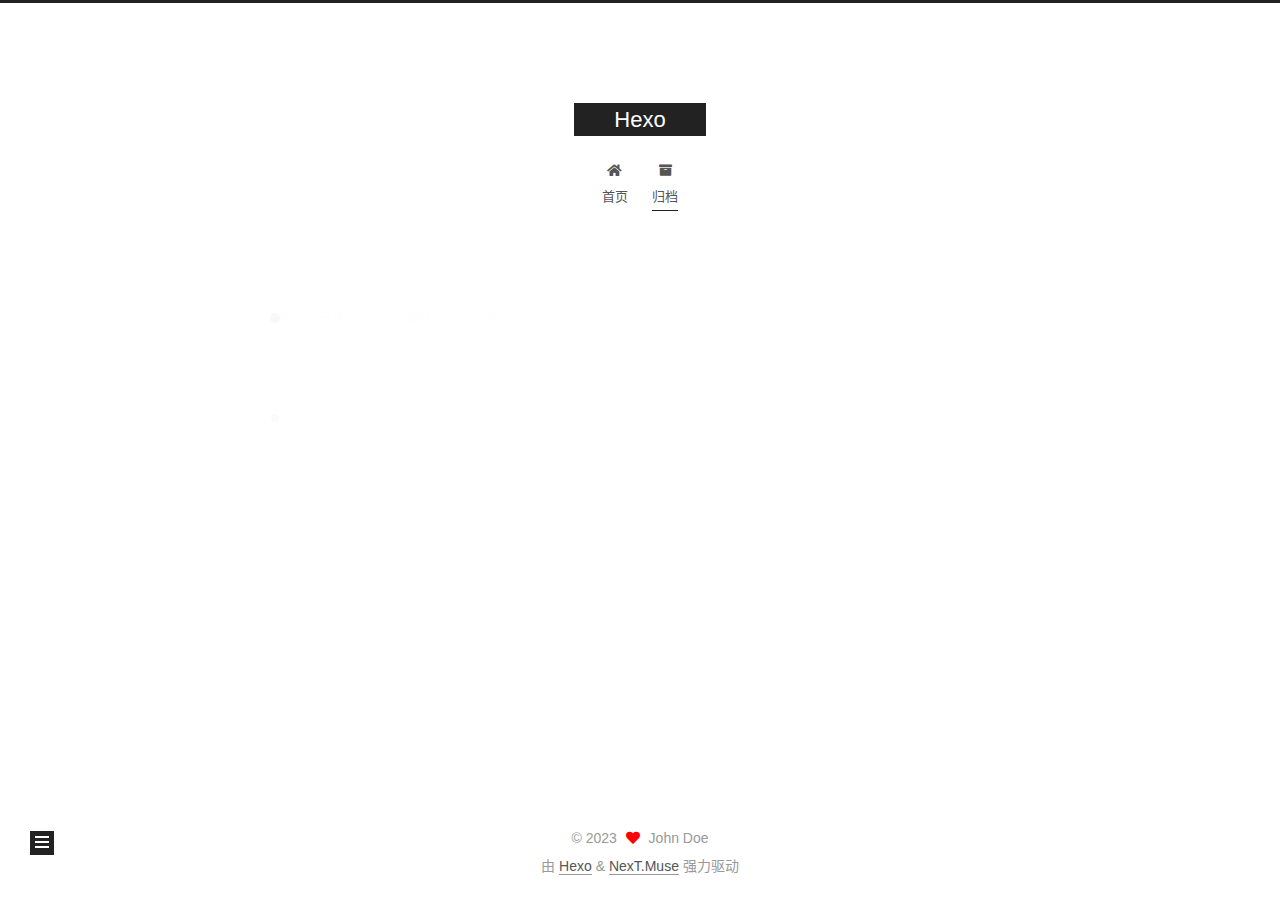
==== archives/index.html @ 9cdc7349 "Site updated: 2023-03-28 20:11:29" ====
<!DOCTYPE html>
<html lang="zh-CN">
<head>
  <meta charset="UTF-8">
<meta name="viewport" content="width=device-width, initial-scale=1, maximum-scale=2">
<meta name="theme-color" content="#222">
<meta name="generator" content="Hexo 6.3.0">
  <link rel="apple-touch-icon" sizes="180x180" href="/images/apple-touch-icon-next.png">
  <link rel="icon" type="image/png" sizes="32x32" href="/images/favicon-32x32-next.png">
  <link rel="icon" type="image/png" sizes="16x16" href="/images/favicon-16x16-next.png">
  <link rel="mask-icon" href="/images/logo.svg" color="#222">

<link rel="stylesheet" href="/css/main.css">


<link rel="stylesheet" href="/lib/font-awesome/css/all.min.css">

<script id="hexo-configurations">
    var NexT = window.NexT || {};
    var CONFIG = {"hostname":"example.com","root":"/","scheme":"Muse","version":"7.8.0","exturl":false,"sidebar":{"position":"left","display":"post","padding":18,"offset":12,"onmobile":false},"copycode":{"enable":false,"show_result":false,"style":null},"back2top":{"enable":true,"sidebar":false,"scrollpercent":false},"bookmark":{"enable":false,"color":"#222","save":"auto"},"fancybox":false,"mediumzoom":false,"lazyload":false,"pangu":false,"comments":{"style":"tabs","active":null,"storage":true,"lazyload":false,"nav":null},"algolia":{"hits":{"per_page":10},"labels":{"input_placeholder":"Search for Posts","hits_empty":"We didn't find any results for the search: ${query}","hits_stats":"${hits} results found in ${time} ms"}},"localsearch":{"enable":false,"trigger":"auto","top_n_per_article":1,"unescape":false,"preload":false},"motion":{"enable":true,"async":false,"transition":{"post_block":"fadeIn","post_header":"slideDownIn","post_body":"slideDownIn","coll_header":"slideLeftIn","sidebar":"slideUpIn"}}};
  </script>

  <meta property="og:type" content="website">
<meta property="og:title" content="Hexo">
<meta property="og:url" content="http://example.com/archives/index.html">
<meta property="og:site_name" content="Hexo">
<meta property="og:locale" content="zh_CN">
<meta property="article:author" content="John Doe">
<meta name="twitter:card" content="summary">

<link rel="canonical" href="http://example.com/archives/">


<script id="page-configurations">
  // https://hexo.io/docs/variables.html
  CONFIG.page = {
    sidebar: "",
    isHome : false,
    isPost : false,
    lang   : 'zh-CN'
  };
</script>

  <title>归档 | Hexo</title>
  






  <noscript>
  <style>
  .use-motion .brand,
  .use-motion .menu-item,
  .sidebar-inner,
  .use-motion .post-block,
  .use-motion .pagination,
  .use-motion .comments,
  .use-motion .post-header,
  .use-motion .post-body,
  .use-motion .collection-header { opacity: initial; }

  .use-motion .site-title,
  .use-motion .site-subtitle {
    opacity: initial;
    top: initial;
  }

  .use-motion .logo-line-before i { left: initial; }
  .use-motion .logo-line-after i { right: initial; }
  </style>
</noscript>

</head>

<body itemscope itemtype="http://schema.org/WebPage">
  <div class="container use-motion">
    <div class="headband"></div>

    <header class="header" itemscope itemtype="http://schema.org/WPHeader">
      <div class="header-inner"><div class="site-brand-container">
  <div class="site-nav-toggle">
    <div class="toggle" aria-label="切换导航栏">
      <span class="toggle-line toggle-line-first"></span>
      <span class="toggle-line toggle-line-middle"></span>
      <span class="toggle-line toggle-line-last"></span>
    </div>
  </div>

  <div class="site-meta">

    <a href="/" class="brand" rel="start">
      <span class="logo-line-before"><i></i></span>
      <h1 class="site-title">Hexo</h1>
      <span class="logo-line-after"><i></i></span>
    </a>
  </div>

  <div class="site-nav-right">
    <div class="toggle popup-trigger">
    </div>
  </div>
</div>




<nav class="site-nav">
  <ul id="menu" class="main-menu menu">
        <li class="menu-item menu-item-home">

    <a href="/" rel="section"><i class="fa fa-home fa-fw"></i>首页</a>

  </li>
        <li class="menu-item menu-item-archives">

    <a href="/archives/" rel="section"><i class="fa fa-archive fa-fw"></i>归档</a>

  </li>
  </ul>
</nav>




</div>
    </header>

    
  <div class="back-to-top">
    <i class="fa fa-arrow-up"></i>
    <span>0%</span>
  </div>


    <main class="main">
      <div class="main-inner">
        <div class="content-wrap">
          

          <div class="content archive">
            

  
  
  
  <div class="post-block">
    <div class="posts-collapse">
      <div class="collection-title">
        <span class="collection-header">嗯..! 目前共计 1 篇日志。 继续努力。</span>
      </div>

      
    <div class="collection-year">
      <span class="collection-header">2023</span>
    </div>

  <article itemscope itemtype="http://schema.org/Article">
    <header class="post-header">

      <div class="post-meta">
        <time itemprop="dateCreated"
              datetime="2023-03-28T19:34:23+08:00"
              content="2023-03-28">
          03-28
        </time>
      </div>

      <div class="post-title">
          <a class="post-title-link" href="/2023/03/28/hello-world/" itemprop="url">
            <span itemprop="name">Hello World</span>
          </a>
      </div>

    </header>
  </article>


    </div>
  </div>
  
  
  

  



          </div>
          

<script>
  window.addEventListener('tabs:register', () => {
    let { activeClass } = CONFIG.comments;
    if (CONFIG.comments.storage) {
      activeClass = localStorage.getItem('comments_active') || activeClass;
    }
    if (activeClass) {
      let activeTab = document.querySelector(`a[href="#comment-${activeClass}"]`);
      if (activeTab) {
        activeTab.click();
      }
    }
  });
  if (CONFIG.comments.storage) {
    window.addEventListener('tabs:click', event => {
      if (!event.target.matches('.tabs-comment .tab-content .tab-pane')) return;
      let commentClass = event.target.classList[1];
      localStorage.setItem('comments_active', commentClass);
    });
  }
</script>

        </div>
          
  
  <div class="toggle sidebar-toggle">
    <span class="toggle-line toggle-line-first"></span>
    <span class="toggle-line toggle-line-middle"></span>
    <span class="toggle-line toggle-line-last"></span>
  </div>

  <aside class="sidebar">
    <div class="sidebar-inner">

      <ul class="sidebar-nav motion-element">
        <li class="sidebar-nav-toc">
          文章目录
        </li>
        <li class="sidebar-nav-overview">
          站点概览
        </li>
      </ul>

      <!--noindex-->
      <div class="post-toc-wrap sidebar-panel">
      </div>
      <!--/noindex-->

      <div class="site-overview-wrap sidebar-panel">
        <div class="site-author motion-element" itemprop="author" itemscope itemtype="http://schema.org/Person">
  <p class="site-author-name" itemprop="name">John Doe</p>
  <div class="site-description" itemprop="description"></div>
</div>
<div class="site-state-wrap motion-element">
  <nav class="site-state">
      <div class="site-state-item site-state-posts">
          <a href="/archives/">
        
          <span class="site-state-item-count">1</span>
          <span class="site-state-item-name">日志</span>
        </a>
      </div>
  </nav>
</div>



      </div>

    </div>
  </aside>
  <div id="sidebar-dimmer"></div>


      </div>
    </main>

    <footer class="footer">
      <div class="footer-inner">
        

        

<div class="copyright">
  
  &copy; 
  <span itemprop="copyrightYear">2023</span>
  <span class="with-love">
    <i class="fa fa-heart"></i>
  </span>
  <span class="author" itemprop="copyrightHolder">John Doe</span>
</div>
  <div class="powered-by">由 <a href="https://hexo.io/" class="theme-link" rel="noopener" target="_blank">Hexo</a> & <a href="https://muse.theme-next.org/" class="theme-link" rel="noopener" target="_blank">NexT.Muse</a> 强力驱动
  </div>

        








      </div>
    </footer>
  </div>

  
  <script src="/lib/anime.min.js"></script>
  <script src="/lib/velocity/velocity.min.js"></script>
  <script src="/lib/velocity/velocity.ui.min.js"></script>

<script src="/js/utils.js"></script>

<script src="/js/motion.js"></script>


<script src="/js/schemes/muse.js"></script>


<script src="/js/next-boot.js"></script>




  















  

  

</body>
</html>
---- css/main.css ----
:root {
  --body-bg-color: #fff;
  --content-bg-color: #fff;
  --card-bg-color: #f5f5f5;
  --text-color: #555;
  --blockquote-color: #666;
  --link-color: #555;
  --link-hover-color: #222;
  --brand-color: #fff;
  --brand-hover-color: #fff;
  --table-row-odd-bg-color: #f9f9f9;
  --table-row-hover-bg-color: #f5f5f5;
  --menu-item-bg-color: #f5f5f5;
  --btn-default-bg: #222;
  --btn-default-color: #fff;
  --btn-default-border-color: #222;
  --btn-default-hover-bg: #fff;
  --btn-default-hover-color: #222;
  --btn-default-hover-border-color: #222;
}
html {
  line-height: 1.15; /* 1 */
  -webkit-text-size-adjust: 100%; /* 2 */
}
body {
  margin: 0;
}
main {
  display: block;
}
h1 {
  font-size: 2em;
  margin: 0.67em 0;
}
hr {
  box-sizing: content-box; /* 1 */
  height: 0; /* 1 */
  overflow: visible; /* 2 */
}
pre {
  font-family: monospace, monospace; /* 1 */
  font-size: 1em; /* 2 */
}
a {
  background: transparent;
}
abbr[title] {
  border-bottom: none; /* 1 */
  text-decoration: underline; /* 2 */
  text-decoration: underline dotted; /* 2 */
}
b,
strong {
  font-weight: bolder;
}
code,
kbd,
samp {
  font-family: monospace, monospace; /* 1 */
  font-size: 1em; /* 2 */
}
small {
  font-size: 80%;
}
sub,
sup {
  font-size: 75%;
  line-height: 0;
  position: relative;
  vertical-align: baseline;
}
sub {
  bottom: -0.25em;
}
sup {
  top: -0.5em;
}
img {
  border-style: none;
}
button,
input,
optgroup,
select,
textarea {
  font-family: inherit; /* 1 */
  font-size: 100%; /* 1 */
  line-height: 1.15; /* 1 */
  margin: 0; /* 2 */
}
button,
input {
/* 1 */
  overflow: visible;
}
button,
select {
/* 1 */
  text-transform: none;
}
button,
[type='button'],
[type='reset'],
[type='submit'] {
  -webkit-appearance: button;
}
button::-moz-focus-inner,
[type='button']::-moz-focus-inner,
[type='reset']::-moz-focus-inner,
[type='submit']::-moz-focus-inner {
  border-style: none;
  padding: 0;
}
button:-moz-focusring,
[type='button']:-moz-focusring,
[type='reset']:-moz-focusring,
[type='submit']:-moz-focusring {
  outline: 1px dotted ButtonText;
}
fieldset {
  padding: 0.35em 0.75em 0.625em;
}
legend {
  box-sizing: border-box; /* 1 */
  color: inherit; /* 2 */
  display: table; /* 1 */
  max-width: 100%; /* 1 */
  padding: 0; /* 3 */
  white-space: normal; /* 1 */
}
progress {
  vertical-align: baseline;
}
textarea {
  overflow: auto;
}
[type='checkbox'],
[type='radio'] {
  box-sizing: border-box; /* 1 */
  padding: 0; /* 2 */
}
[type='number']::-webkit-inner-spin-button,
[type='number']::-webkit-outer-spin-button {
  height: auto;
}
[type='search'] {
  outline-offset: -2px; /* 2 */
  -webkit-appearance: textfield; /* 1 */
}
[type='search']::-webkit-search-decoration {
  -webkit-appearance: none;
}
::-webkit-file-upload-button {
  font: inherit; /* 2 */
  -webkit-appearance: button; /* 1 */
}
details {
  display: block;
}
summary {
  display: list-item;
}
template {
  display: none;
}
[hidden] {
  display: none;
}
::selection {
  background: #262a30;
  color: #eee;
}
html,
body {
  height: 100%;
}
body {
  background: var(--body-bg-color);
  color: var(--text-color);
  font-family: 'Lato', "PingFang SC", "Microsoft YaHei", sans-serif;
  font-size: 1em;
  line-height: 2;
}
@media (max-width: 991px) {
  body {
    padding-left: 0 !important;
    padding-right: 0 !important;
  }
}
h1,
h2,
h3,
h4,
h5,
h6 {
  font-family: 'Lato', "PingFang SC", "Microsoft YaHei", sans-serif;
  font-weight: bold;
  line-height: 1.5;
  margin: 20px 0 15px;
}
h1 {
  font-size: 1.5em;
}
h2 {
  font-size: 1.375em;
}
h3 {
  font-size: 1.25em;
}
h4 {
  font-size: 1.125em;
}
h5 {
  font-size: 1em;
}
h6 {
  font-size: 0.875em;
}
p {
  margin: 0 0 20px 0;
}
a,
span.exturl {
  border-bottom: 1px solid #999;
  color: var(--link-color);
  outline: 0;
  text-decoration: none;
  overflow-wrap: break-word;
  word-wrap: break-word;
  cursor: pointer;
}
a:hover,
span.exturl:hover {
  border-bottom-color: var(--link-hover-color);
  color: var(--link-hover-color);
}
iframe,
img,
video {
  display: block;
  margin-left: auto;
  margin-right: auto;
  max-width: 100%;
}
hr {
  background-image: repeating-linear-gradient(-45deg, #ddd, #ddd 4px, transparent 4px, transparent 8px);
  border: 0;
  height: 3px;
  margin: 40px 0;
}
blockquote {
  border-left: 4px solid #ddd;
  color: var(--blockquote-color);
  margin: 0;
  padding: 0 15px;
}
blockquote cite::before {
  content: '-';
  padding: 0 5px;
}
dt {
  font-weight: bold;
}
dd {
  margin: 0;
  padding: 0;
}
kbd {
  background-color: #f5f5f5;
  background-image: linear-gradient(#eee, #fff, #eee);
  border: 1px solid #ccc;
  border-radius: 0.2em;
  box-shadow: 0.1em 0.1em 0.2em rgba(0,0,0,0.1);
  color: #555;
  font-family: inherit;
  padding: 0.1em 0.3em;
  white-space: nowrap;
}
.table-container {
  overflow: auto;
}
table {
  border-collapse: collapse;
  border-spacing: 0;
  font-size: 0.875em;
  margin: 0 0 20px 0;
  width: 100%;
}
tbody tr:nth-of-type(odd) {
  background: var(--table-row-odd-bg-color);
}
tbody tr:hover {
  background: var(--table-row-hover-bg-color);
}
caption,
th,
td {
  font-weight: normal;
  padding: 8px;
  vertical-align: middle;
}
th,
td {
  border: 1px solid #ddd;
  border-bottom: 3px solid #ddd;
}
th {
  font-weight: 700;
  padding-bottom: 10px;
}
td {
  border-bottom-width: 1px;
}
.btn {
  background: var(--btn-default-bg);
  border: 2px solid var(--btn-default-border-color);
  border-radius: 0;
  color: var(--btn-default-color);
  display: inline-block;
  font-size: 0.875em;
  line-height: 2;
  padding: 0 20px;
  text-decoration: none;
  transition-property: background-color;
  transition-delay: 0s;
  transition-duration: 0.2s;
  transition-timing-function: ease-in-out;
}
.btn:hover {
  background: var(--btn-default-hover-bg);
  border-color: var(--btn-default-hover-border-color);
  color: var(--btn-default-hover-color);
}
.btn + .btn {
  margin: 0 0 8px 8px;
}
.btn .fa-fw {
  text-align: left;
  width: 1.285714285714286em;
}
.toggle {
  line-height: 0;
}
.toggle .toggle-line {
  background: #fff;
  display: inline-block;
  height: 2px;
  left: 0;
  position: relative;
  top: 0;
  transition: all 0.4s;
  vertical-align: top;
  width: 100%;
}
.toggle .toggle-line:not(:first-child) {
  margin-top: 3px;
}
.toggle.toggle-arrow .toggle-line-first {
  left: 50%;
  top: 2px;
  transform: rotate(45deg);
  width: 50%;
}
.toggle.toggle-arrow .toggle-line-middle {
  left: 2px;
  width: 90%;
}
.toggle.toggle-arrow .toggle-line-last {
  left: 50%;
  top: -2px;
  transform: rotate(-45deg);
  width: 50%;
}
.toggle.toggle-close .toggle-line-first {
  transform: rotate(-45deg);
  top: 5px;
}
.toggle.toggle-close .toggle-line-middle {
  opacity: 0;
}
.toggle.toggle-close .toggle-line-last {
  transform: rotate(45deg);
  top: -5px;
}
.highlight,
pre {
  background: #f7f7f7;
  color: #4d4d4c;
  line-height: 1.6;
  margin: 0 auto 20px;
}
pre,
code {
  font-family: consolas, Menlo, monospace, "PingFang SC", "Microsoft YaHei";
}
code {
  background: #eee;
  border-radius: 3px;
  color: #555;
  padding: 2px 4px;
  overflow-wrap: break-word;
  word-wrap: break-word;
}
.highlight *::selection {
  background: #d6d6d6;
}
.highlight pre {
  border: 0;
  margin: 0;
  padding: 10px 0;
}
.highlight table {
  border: 0;
  margin: 0;
  width: auto;
}
.highlight td {
  border: 0;
  padding: 0;
}
.highlight figcaption {
  background: #eff2f3;
  color: #4d4d4c;
  display: flex;
  font-size: 0.875em;
  justify-content: space-between;
  line-height: 1.2;
  padding: 0.5em;
}
.highlight figcaption a {
  color: #4d4d4c;
}
.highlight figcaption a:hover {
  border-bottom-color: #4d4d4c;
}
.highlight .gutter {
  -moz-user-select: none;
  -ms-user-select: none;
  -webkit-user-select: none;
  user-select: none;
}
.highlight .gutter pre {
  background: #eff2f3;
  color: #869194;
  padding-left: 10px;
  padding-right: 10px;
  text-align: right;
}
.highlight .code pre {
  background: #f7f7f7;
  padding-left: 10px;
  width: 100%;
}
.gist table {
  width: auto;
}
.gist table td {
  border: 0;
}
pre {
  overflow: auto;
  padding: 10px;
}
pre code {
  background: none;
  color: #4d4d4c;
  font-size: 0.875em;
  padding: 0;
  text-shadow: none;
}
pre .deletion {
  background: #fdd;
}
pre .addition {
  background: #dfd;
}
pre .meta {
  color: #eab700;
  -moz-user-select: none;
  -ms-user-select: none;
  -webkit-user-select: none;
  user-select: none;
}
pre .comment {
  color: #8e908c;
}
pre .variable,
pre .attribute,
pre .tag,
pre .name,
pre .regexp,
pre .ruby .constant,
pre .xml .tag .title,
pre .xml .pi,
pre .xml .doctype,
pre .html .doctype,
pre .css .id,
pre .css .class,
pre .css .pseudo {
  color: #c82829;
}
pre .number,
pre .preprocessor,
pre .built_in,
pre .builtin-name,
pre .literal,
pre .params,
pre .constant,
pre .command {
  color: #f5871f;
}
pre .ruby .class .title,
pre .css .rules .attribute,
pre .string,
pre .symbol,
pre .value,
pre .inheritance,
pre .header,
pre .ruby .symbol,
pre .xml .cdata,
pre .special,
pre .formula {
  color: #718c00;
}
pre .title,
pre .css .hexcolor {
  color: #3e999f;
}
pre .function,
pre .python .decorator,
pre .python .title,
pre .ruby .function .title,
pre .ruby .title .keyword,
pre .perl .sub,
pre .javascript .title,
pre .coffeescript .title {
  color: #4271ae;
}
pre .keyword,
pre .javascript .function {
  color: #8959a8;
}
.blockquote-center {
  border-left: none;
  margin: 40px 0;
  padding: 0;
  position: relative;
  text-align: center;
}
.blockquote-center .fa {
  display: block;
  opacity: 0.6;
  position: absolute;
  width: 100%;
}
.blockquote-center .fa-quote-left {
  border-top: 1px solid #ccc;
  text-align: left;
  top: -20px;
}
.blockquote-center .fa-quote-right {
  border-bottom: 1px solid #ccc;
  text-align: right;
  bottom: -20px;
}
.blockquote-center p,
.blockquote-center div {
  text-align: center;
}
.post-body .group-picture img {
  margin: 0 auto;
  padding: 0 3px;
}
.group-picture-row {
  margin-bottom: 6px;
  overflow: hidden;
}
.group-picture-column {
  float: left;
  margin-bottom: 10px;
}
.post-body .label {
  color: #555;
  display: inline;
  padding: 0 2px;
}
.post-body .label.default {
  background: #f0f0f0;
}
.post-body .label.primary {
  background: #efe6f7;
}
.post-body .label.info {
  background: #e5f2f8;
}
.post-body .label.success {
  background: #e7f4e9;
}
.post-body .label.warning {
  background: #fcf6e1;
}
.post-body .label.danger {
  background: #fae8eb;
}
.post-body .tabs {
  margin-bottom: 20px;
}
.post-body .tabs,
.tabs-comment {
  display: block;
  padding-top: 10px;
  position: relative;
}
.post-body .tabs ul.nav-tabs,
.tabs-comment ul.nav-tabs {
  display: flex;
  flex-wrap: wrap;
  margin: 0;
  margin-bottom: -1px;
  padding: 0;
}
@media (max-width: 413px) {
  .post-body .tabs ul.nav-tabs,
  .tabs-comment ul.nav-tabs {
    display: block;
    margin-bottom: 5px;
  }
}
.post-body .tabs ul.nav-tabs li.tab,
.tabs-comment ul.nav-tabs li.tab {
  border-bottom: 1px solid #ddd;
  border-left: 1px solid transparent;
  border-right: 1px solid transparent;
  border-top: 3px solid transparent;
  flex-grow: 1;
  list-style-type: none;
  border-radius: 0 0 0 0;
}
@media (max-width: 413px) {
  .post-body .tabs ul.nav-tabs li.tab,
  .tabs-comment ul.nav-tabs li.tab {
    border-bottom: 1px solid transparent;
    border-left: 3px solid transparent;
    border-right: 1px solid transparent;
    border-top: 1px solid transparent;
  }
}
@media (max-width: 413px) {
  .post-body .tabs ul.nav-tabs li.tab,
  .tabs-comment ul.nav-tabs li.tab {
    border-radius: 0;
  }
}
.post-body .tabs ul.nav-tabs li.tab a,
.tabs-comment ul.nav-tabs li.tab a {
  border-bottom: initial;
  display: block;
  line-height: 1.8;
  outline: 0;
  padding: 0.25em 0.75em;
  text-align: center;
  transition-delay: 0s;
  transition-duration: 0.2s;
  transition-timing-function: ease-out;
}
.post-body .tabs ul.nav-tabs li.tab a i,
.tabs-comment ul.nav-tabs li.tab a i {
  width: 1.285714285714286em;
}
.post-body .tabs ul.nav-tabs li.tab.active,
.tabs-comment ul.nav-tabs li.tab.active {
  border-bottom: 1px solid transparent;
  border-left: 1px solid #ddd;
  border-right: 1px solid #ddd;
  border-top: 3px solid #fc6423;
}
@media (max-width: 413px) {
  .post-body .tabs ul.nav-tabs li.tab.active,
  .tabs-comment ul.nav-tabs li.tab.active {
    border-bottom: 1px solid #ddd;
    border-left: 3px solid #fc6423;
    border-right: 1px solid #ddd;
    border-top: 1px solid #ddd;
  }
}
.post-body .tabs ul.nav-tabs li.tab.active a,
.tabs-comment ul.nav-tabs li.tab.active a {
  color: var(--link-color);
  cursor: default;
}
.post-body .tabs .tab-content .tab-pane,
.tabs-comment .tab-content .tab-pane {
  border: 1px solid #ddd;
  border-top: 0;
  padding: 20px 20px 0 20px;
  border-radius: 0;
}
.post-body .tabs .tab-content .tab-pane:not(.active),
.tabs-comment .tab-content .tab-pane:not(.active) {
  display: none;
}
.post-body .tabs .tab-content .tab-pane.active,
.tabs-comment .tab-content .tab-pane.active {
  display: block;
}
.post-body .tabs .tab-content .tab-pane.active:nth-of-type(1),
.tabs-comment .tab-content .tab-pane.active:nth-of-type(1) {
  border-radius: 0 0 0 0;
}
@media (max-width: 413px) {
  .post-body .tabs .tab-content .tab-pane.active:nth-of-type(1),
  .tabs-comment .tab-content .tab-pane.active:nth-of-type(1) {
    border-radius: 0;
  }
}
.post-body .note {
  border-radius: 3px;
  margin-bottom: 20px;
  padding: 1em;
  position: relative;
  border: 1px solid #eee;
  border-left-width: 5px;
}
.post-body .note h2,
.post-body .note h3,
.post-body .note h4,
.post-body .note h5,
.post-body .note h6 {
  margin-top: 0;
  border-bottom: initial;
  margin-bottom: 0;
  padding-top: 0;
}
.post-body .note p:first-child,
.post-body .note ul:first-child,
.post-body .note ol:first-child,
.post-body .note table:first-child,
.post-body .note pre:first-child,
.post-body .note blockquote:first-child,
.post-body .note img:first-child {
  margin-top: 0;
}
.post-body .note p:last-child,
.post-body .note ul:last-child,
.post-body .note ol:last-child,
.post-body .note table:last-child,
.post-body .note pre:last-child,
.post-body .note blockquote:last-child,
.post-body .note img:last-child {
  margin-bottom: 0;
}
.post-body .note.default {
  border-left-color: #777;
}
.post-body .note.default h2,
.post-body .note.default h3,
.post-body .note.default h4,
.post-body .note.default h5,
.post-body .note.default h6 {
  color: #777;
}
.post-body .note.primary {
  border-left-color: #6f42c1;
}
.post-body .note.primary h2,
.post-body .note.primary h3,
.post-body .note.primary h4,
.post-body .note.primary h5,
.post-body .note.primary h6 {
  color: #6f42c1;
}
.post-body .note.info {
  border-left-color: #428bca;
}
.post-body .note.info h2,
.post-body .note.info h3,
.post-body .note.info h4,
.post-body .note.info h5,
.post-body .note.info h6 {
  color: #428bca;
}
.post-body .note.success {
  border-left-color: #5cb85c;
}
.post-body .note.success h2,
.post-body .note.success h3,
.post-body .note.success h4,
.post-body .note.success h5,
.post-body .note.success h6 {
  color: #5cb85c;
}
.post-body .note.warning {
  border-left-color: #f0ad4e;
}
.post-body .note.warning h2,
.post-body .note.warning h3,
.post-body .note.warning h4,
.post-body .note.warning h5,
.post-body .note.warning h6 {
  color: #f0ad4e;
}
.post-body .note.danger {
  border-left-color: #d9534f;
}
.post-body .note.danger h2,
.post-body .note.danger h3,
.post-body .note.danger h4,
.post-body .note.danger h5,
.post-body .note.danger h6 {
  color: #d9534f;
}
.pagination .prev,
.pagination .next,
.pagination .page-number,
.pagination .space {
  display: inline-block;
  margin: 0 10px;
  padding: 0 11px;
  position: relative;
  top: -1px;
}
@media (max-width: 767px) {
  .pagination .prev,
  .pagination .next,
  .pagination .page-number,
  .pagination .space {
    margin: 0 5px;
  }
}
.pagination {
  border-top: 1px solid #eee;
  margin: 120px 0 0;
  text-align: center;
}
.pagination .prev,
.pagination .next,
.pagination .page-number {
  border-bottom: 0;
  border-top: 1px solid #eee;
  transition-property: border-color;
  transition-delay: 0s;
  transition-duration: 0.2s;
  transition-timing-function: ease-in-out;
}
.pagination .prev:hover,
.pagination .next:hover,
.pagination .page-number:hover {
  border-top-color: #222;
}
.pagination .space {
  margin: 0;
  padding: 0;
}
.pagination .prev {
  margin-left: 0;
}
.pagination .next {
  margin-right: 0;
}
.pagination .page-number.current {
  background: #ccc;
  border-top-color: #ccc;
  color: #fff;
}
@media (max-width: 767px) {
  .pagination {
    border-top: none;
  }
  .pagination .prev,
  .pagination .next,
  .pagination .page-number {
    border-bottom: 1px solid #eee;
    border-top: 0;
    margin-bottom: 10px;
    padding: 0 10px;
  }
  .pagination .prev:hover,
  .pagination .next:hover,
  .pagination .page-number:hover {
    border-bottom-color: #222;
  }
}
.comments {
  margin-top: 60px;
  overflow: hidden;
}
.comment-button-group {
  display: flex;
  flex-wrap: wrap-reverse;
  justify-content: center;
  margin: 1em 0;
}
.comment-button-group .comment-button {
  margin: 0.1em 0.2em;
}
.comment-button-group .comment-button.active {
  background: var(--btn-default-hover-bg);
  border-color: var(--btn-default-hover-border-color);
  color: var(--btn-default-hover-color);
}
.comment-position {
  display: none;
}
.comment-position.active {
  display: block;
}
.tabs-comment {
  background: var(--content-bg-color);
  margin-top: 4em;
  padding-top: 0;
}
.tabs-comment .comments {
  border: 0;
  box-shadow: none;
  margin-top: 0;
  padding-top: 0;
}
.container {
  min-height: 100%;
  position: relative;
}
.main-inner {
  margin: 0 auto;
  width: 700px;
}
@media (min-width: 1200px) {
  .main-inner {
    width: 800px;
  }
}
@media (min-width: 1600px) {
  .main-inner {
    width: 900px;
  }
}
@media (max-width: 767px) {
  .content-wrap {
    padding: 0 20px;
  }
}
.header {
  background: transparent;
}
.header-inner {
  margin: 0 auto;
  width: 700px;
}
@media (min-width: 1200px) {
  .header-inner {
    width: 800px;
  }
}
@media (min-width: 1600px) {
  .header-inner {
    width: 900px;
  }
}
.site-brand-container {
  display: flex;
  flex-shrink: 0;
  padding: 0 10px;
}
.headband {
  background: #222;
  height: 3px;
}
.site-meta {
  flex-grow: 1;
  text-align: center;
}
@media (max-width: 767px) {
  .site-meta {
    text-align: center;
  }
}
.brand {
  border-bottom: none;
  color: var(--brand-color);
  display: inline-block;
  line-height: 1.375em;
  padding: 0 40px;
  position: relative;
}
.brand:hover {
  color: var(--brand-hover-color);
}
.site-title {
  font-family: 'Lato', "PingFang SC", "Microsoft YaHei", sans-serif;
  font-size: 1.375em;
  font-weight: normal;
  margin: 0;
}
.site-subtitle {
  color: #999;
  font-size: 0.8125em;
  margin: 10px 0;
}
.use-motion .brand {
  opacity: 0;
}
.use-motion .site-title,
.use-motion .site-subtitle,
.use-motion .custom-logo-image {
  opacity: 0;
  position: relative;
  top: -10px;
}
.site-nav-toggle,
.site-nav-right {
  display: none;
}
@media (max-width: 767px) {
  .site-nav-toggle,
  .site-nav-right {
    display: flex;
    flex-direction: column;
    justify-content: center;
  }
}
.site-nav-toggle .toggle,
.site-nav-right .toggle {
  color: var(--text-color);
  padding: 10px;
  width: 22px;
}
.site-nav-toggle .toggle .toggle-line,
.site-nav-right .toggle .toggle-line {
  background: var(--text-color);
  border-radius: 1px;
}
.site-nav {
  display: block;
}
@media (max-width: 767px) {
  .site-nav {
    clear: both;
    display: none;
  }
}
.site-nav.site-nav-on {
  display: block;
}
.menu {
  margin-top: 20px;
  padding-left: 0;
  text-align: center;
}
.menu-item {
  display: inline-block;
  list-style: none;
  margin: 0 10px;
}
@media (max-width: 767px) {
  .menu-item {
    display: block;
    margin-top: 10px;
  }
  .menu-item.menu-item-search {
    display: none;
  }
}
.menu-item a,
.menu-item span.exturl {
  border-bottom: 0;
  display: block;
  font-size: 0.8125em;
  transition-property: border-color;
  transition-delay: 0s;
  transition-duration: 0.2s;
  transition-timing-function: ease-in-out;
}
@media (hover: none) {
  .menu-item a:hover,
  .menu-item span.exturl:hover {
    border-bottom-color: transparent !important;
  }
}
.menu-item .fa,
.menu-item .fab,
.menu-item .far,
.menu-item .fas {
  margin-right: 8px;
}
.menu-item .badge {
  display: inline-block;
  font-weight: bold;
  line-height: 1;
  margin-left: 0.35em;
  margin-top: 0.35em;
  text-align: center;
  white-space: nowrap;
}
@media (max-width: 767px) {
  .menu-item .badge {
    float: right;
    margin-left: 0;
  }
}
.menu-item-active a,
.menu .menu-item a:hover,
.menu .menu-item span.exturl:hover {
  background: var(--menu-item-bg-color);
}
.use-motion .menu-item {
  opacity: 0;
}
.sidebar {
  background: #222;
  bottom: 0;
  box-shadow: inset 0 2px 6px #000;
  position: fixed;
  top: 0;
}
@media (max-width: 991px) {
  .sidebar {
    display: none;
  }
}
.sidebar-inner {
  color: #999;
  padding: 18px 10px;
  text-align: center;
}
.cc-license {
  margin-top: 10px;
  text-align: center;
}
.cc-license .cc-opacity {
  border-bottom: none;
  opacity: 0.7;
}
.cc-license .cc-opacity:hover {
  opacity: 0.9;
}
.cc-license img {
  display: inline-block;
}
.site-author-image {
  border: 2px solid #333;
  display: block;
  margin: 0 auto;
  max-width: 96px;
  padding: 2px;
}
.site-author-name {
  color: #f5f5f5;
  font-weight: normal;
  margin: 5px 0 0;
  text-align: center;
}
.site-description {
  color: #999;
  font-size: 1em;
  margin-top: 5px;
  text-align: center;
}
.links-of-author {
  margin-top: 15px;
}
.links-of-author a,
.links-of-author span.exturl {
  border-bottom-color: #555;
  display: inline-block;
  font-size: 0.8125em;
  margin-bottom: 10px;
  margin-right: 10px;
  vertical-align: middle;
}
.links-of-author a::before,
.links-of-author span.exturl::before {
  background: #ff0541;
  border-radius: 50%;
  content: ' ';
  display: inline-block;
  height: 4px;
  margin-right: 3px;
  vertical-align: middle;
  width: 4px;
}
.sidebar-button {
  margin-top: 15px;
}
.sidebar-button a {
  border: 1px solid #fc6423;
  border-radius: 4px;
  color: #fc6423;
  display: inline-block;
  padding: 0 15px;
}
.sidebar-button a .fa,
.sidebar-button a .fab,
.sidebar-button a .far,
.sidebar-button a .fas {
  margin-right: 5px;
}
.sidebar-button a:hover {
  background: #fc6423;
  border: 1px solid #fc6423;
  color: #fff;
}
.sidebar-button a:hover .fa,
.sidebar-button a:hover .fab,
.sidebar-button a:hover .far,
.sidebar-button a:hover .fas {
  color: #fff;
}
.links-of-blogroll {
  font-size: 0.8125em;
  margin-top: 10px;
}
.links-of-blogroll-title {
  font-size: 0.875em;
  font-weight: 600;
  margin-top: 0;
}
.links-of-blogroll-list {
  list-style: none;
  margin: 0;
  padding: 0;
}
#sidebar-dimmer {
  display: none;
}
@media (max-width: 767px) {
  #sidebar-dimmer {
    background: #000;
    display: block;
    height: 100%;
    left: 100%;
    opacity: 0;
    position: fixed;
    top: 0;
    width: 100%;
    z-index: 1100;
  }
  .sidebar-active + #sidebar-dimmer {
    opacity: 0.7;
    transform: translateX(-100%);
    transition: opacity 0.5s;
  }
}
.sidebar-nav {
  margin: 0;
  padding-bottom: 20px;
  padding-left: 0;
}
.sidebar-nav li {
  border-bottom: 1px solid transparent;
  color: #666;
  cursor: pointer;
  display: inline-block;
  font-size: 0.875em;
}
.sidebar-nav li.sidebar-nav-overview {
  margin-left: 10px;
}
.sidebar-nav li:hover {
  color: #f5f5f5;
}
.sidebar-nav .sidebar-nav-active {
  border-bottom-color: #87daff;
  color: #87daff;
}
.sidebar-nav .sidebar-nav-active:hover {
  color: #87daff;
}
.sidebar-panel {
  display: none;
  overflow-x: hidden;
  overflow-y: auto;
}
.sidebar-panel-active {
  display: block;
}
.sidebar-toggle {
  background: #222;
  bottom: 45px;
  cursor: pointer;
  height: 14px;
  left: 30px;
  padding: 5px;
  position: fixed;
  width: 14px;
  z-index: 1300;
}
@media (max-width: 991px) {
  .sidebar-toggle {
    left: 20px;
    opacity: 0.8;
    display: none;
  }
}
.sidebar-toggle:hover .toggle-line {
  background: #87daff;
}
.post-toc {
  font-size: 0.875em;
}
.post-toc ol {
  list-style: none;
  margin: 0;
  padding: 0 2px 5px 10px;
  text-align: left;
}
.post-toc ol > ol {
  padding-left: 0;
}
.post-toc ol a {
  transition-property: all;
  transition-delay: 0s;
  transition-duration: 0.2s;
  transition-timing-function: ease-in-out;
}
.post-toc .nav-item {
  line-height: 1.8;
  overflow: hidden;
  text-overflow: ellipsis;
  white-space: nowrap;
}
.post-toc .nav .nav-child {
  display: none;
}
.post-toc .nav .active > .nav-child {
  display: block;
}
.post-toc .nav .active-current > .nav-child {
  display: block;
}
.post-toc .nav .active-current > .nav-child > .nav-item {
  display: block;
}
.post-toc .nav .active > a {
  border-bottom-color: #87daff;
  color: #87daff;
}
.post-toc .nav .active-current > a {
  color: #87daff;
}
.post-toc .nav .active-current > a:hover {
  color: #87daff;
}
.site-state {
  display: flex;
  justify-content: center;
  line-height: 1.4;
  margin-top: 10px;
  overflow: hidden;
  text-align: center;
  white-space: nowrap;
}
.site-state-item {
  padding: 0 15px;
}
.site-state-item:not(:first-child) {
  border-left: 1px solid #333;
}
.site-state-item a {
  border-bottom: none;
}
.site-state-item-count {
  display: block;
  font-size: 1.25em;
  font-weight: 600;
  text-align: center;
}
.site-state-item-name {
  color: inherit;
  font-size: 0.875em;
}
.footer {
  color: #999;
  font-size: 0.875em;
  padding: 20px 0;
}
.footer.footer-fixed {
  bottom: 0;
  left: 0;
  position: absolute;
  right: 0;
}
.footer-inner {
  box-sizing: border-box;
  margin: 0 auto;
  text-align: center;
  width: 700px;
}
@media (min-width: 1200px) {
  .footer-inner {
    width: 800px;
  }
}
@media (min-width: 1600px) {
  .footer-inner {
    width: 900px;
  }
}
.languages {
  display: inline-block;
  font-size: 1.125em;
  position: relative;
}
.languages .lang-select-label span {
  margin: 0 0.5em;
}
.languages .lang-select {
  height: 100%;
  left: 0;
  opacity: 0;
  position: absolute;
  top: 0;
  width: 100%;
}
.with-love {
  color: #ff0000;
  display: inline-block;
  margin: 0 5px;
}
.powered-by,
.theme-info {
  display: inline-block;
}
@-moz-keyframes iconAnimate {
  0%, 100% {
    transform: scale(1);
  }
  10%, 30% {
    transform: scale(0.9);
  }
  20%, 40%, 60%, 80% {
    transform: scale(1.1);
  }
  50%, 70% {
    transform: scale(1.1);
  }
}
@-webkit-keyframes iconAnimate {
  0%, 100% {
    transform: scale(1);
  }
  10%, 30% {
    transform: scale(0.9);
  }
  20%, 40%, 60%, 80% {
    transform: scale(1.1);
  }
  50%, 70% {
    transform: scale(1.1);
  }
}
@-o-keyframes iconAnimate {
  0%, 100% {
    transform: scale(1);
  }
  10%, 30% {
    transform: scale(0.9);
  }
  20%, 40%, 60%, 80% {
    transform: scale(1.1);
  }
  50%, 70% {
    transform: scale(1.1);
  }
}
@keyframes iconAnimate {
  0%, 100% {
    transform: scale(1);
  }
  10%, 30% {
    transform: scale(0.9);
  }
  20%, 40%, 60%, 80% {
    transform: scale(1.1);
  }
  50%, 70% {
    transform: scale(1.1);
  }
}
.back-to-top {
  font-size: 12px;
  text-align: center;
  transition-delay: 0s;
  transition-duration: 0.2s;
  transition-timing-function: ease-in-out;
}
.back-to-top {
  background: #222;
  bottom: -100px;
  box-sizing: border-box;
  color: #fff;
  cursor: pointer;
  left: 30px;
  opacity: 1;
  padding: 0 6px;
  position: fixed;
  transition-property: bottom;
  z-index: 1300;
  width: 24px;
}
.back-to-top span {
  display: none;
}
.back-to-top:hover {
  color: #87daff;
}
.back-to-top.back-to-top-on {
  bottom: 19px;
}
@media (max-width: 991px) {
  .back-to-top {
    left: 20px;
    opacity: 0.8;
  }
}
.post-body {
  font-family: 'Lato', "PingFang SC", "Microsoft YaHei", sans-serif;
  overflow-wrap: break-word;
  word-wrap: break-word;
}
@media (min-width: 1200px) {
  .post-body {
    font-size: 1.125em;
  }
}
.post-body .exturl .fa {
  font-size: 0.875em;
  margin-left: 4px;
}
.post-body .image-caption,
.post-body .figure .caption {
  color: #999;
  font-size: 0.875em;
  font-weight: bold;
  line-height: 1;
  margin: -20px auto 15px;
  text-align: center;
}
.post-sticky-flag {
  display: inline-block;
  transform: rotate(30deg);
}
.post-button {
  margin-top: 40px;
  text-align: center;
}
.use-motion .post-block,
.use-motion .pagination,
.use-motion .comments {
  opacity: 0;
}
.use-motion .post-header {
  opacity: 0;
}
.use-motion .post-body {
  opacity: 0;
}
.use-motion .collection-header {
  opacity: 0;
}
.posts-collapse {
  margin-left: 35px;
  position: relative;
}
@media (max-width: 767px) {
  .posts-collapse {
    margin-left: 0px;
    margin-right: 0px;
  }
}
.posts-collapse .collection-title {
  font-size: 1.125em;
  position: relative;
}
.posts-collapse .collection-title::before {
  background: #999;
  border: 1px solid #fff;
  border-radius: 50%;
  content: ' ';
  height: 10px;
  left: 0;
  margin-left: -6px;
  margin-top: -4px;
  position: absolute;
  top: 50%;
  width: 10px;
}
.posts-collapse .collection-year {
  font-size: 1.5em;
  font-weight: bold;
  margin: 60px 0;
  position: relative;
}
.posts-collapse .collection-year::before {
  background: #bbb;
  border-radius: 50%;
  content: ' ';
  height: 8px;
  left: 0;
  margin-left: -4px;
  margin-top: -4px;
  position: absolute;
  top: 50%;
  width: 8px;
}
.posts-collapse .collection-header {
  display: block;
  margin: 0 0 0 20px;
}
.posts-collapse .collection-header small {
  color: #bbb;
  margin-left: 5px;
}
.posts-collapse .post-header {
  border-bottom: 1px dashed #ccc;
  margin: 30px 0;
  padding-left: 15px;
  position: relative;
  transition-property: border;
  transition-delay: 0s;
  transition-duration: 0.2s;
  transition-timing-function: ease-in-out;
}
.posts-collapse .post-header::before {
  background: #bbb;
  border: 1px solid #fff;
  border-radius: 50%;
  content: ' ';
  height: 6px;
  left: 0;
  margin-left: -4px;
  position: absolute;
  top: 0.75em;
  transition-property: background;
  width: 6px;
  transition-delay: 0s;
  transition-duration: 0.2s;
  transition-timing-function: ease-in-out;
}
.posts-collapse .post-header:hover {
  border-bottom-color: #666;
}
.posts-collapse .post-header:hover::before {
  background: #222;
}
.posts-collapse .post-meta {
  display: inline;
  font-size: 0.75em;
  margin-right: 10px;
}
.posts-collapse .post-title {
  display: inline;
}
.posts-collapse .post-title a,
.posts-collapse .post-title span.exturl {
  border-bottom: none;
  color: var(--link-color);
}
.posts-collapse .post-title .fa-external-link-alt {
  font-size: 0.875em;
  margin-left: 5px;
}
.posts-collapse::before {
  background: #f5f5f5;
  content: ' ';
  height: 100%;
  left: 0;
  margin-left: -2px;
  position: absolute;
  top: 1.25em;
  width: 4px;
}
.post-eof {
  background: #ccc;
  height: 1px;
  margin: 80px auto 60px;
  text-align: center;
  width: 8%;
}
.post-block:last-of-type .post-eof {
  display: none;
}
.content {
  padding-top: 40px;
}
@media (min-width: 992px) {
  .post-body {
    text-align: justify;
  }
}
@media (max-width: 991px) {
  .post-body {
    text-align: justify;
  }
}
.post-body h1,
.post-body h2,
.post-body h3,
.post-body h4,
.post-body h5,
.post-body h6 {
  padding-top: 10px;
}
.post-body h1 .header-anchor,
.post-body h2 .header-anchor,
.post-body h3 .header-anchor,
.post-body h4 .header-anchor,
.post-body h5 .header-anchor,
.post-body h6 .header-anchor {
  border-bottom-style: none;
  color: #ccc;
  float: right;
  margin-left: 10px;
  visibility: hidden;
}
.post-body h1 .header-anchor:hover,
.post-body h2 .header-anchor:hover,
.post-body h3 .header-anchor:hover,
.post-body h4 .header-anchor:hover,
.post-body h5 .header-anchor:hover,
.post-body h6 .header-anchor:hover {
  color: inherit;
}
.post-body h1:hover .header-anchor,
.post-body h2:hover .header-anchor,
.post-body h3:hover .header-anchor,
.post-body h4:hover .header-anchor,
.post-body h5:hover .header-anchor,
.post-body h6:hover .header-anchor {
  visibility: visible;
}
.post-body iframe,
.post-body img,
.post-body video {
  margin-bottom: 20px;
}
.post-body .video-container {
  height: 0;
  margin-bottom: 20px;
  overflow: hidden;
  padding-top: 75%;
  position: relative;
  width: 100%;
}
.post-body .video-container iframe,
.post-body .video-container object,
.post-body .video-container embed {
  height: 100%;
  left: 0;
  margin: 0;
  position: absolute;
  top: 0;
  width: 100%;
}
.post-gallery {
  align-items: center;
  display: grid;
  grid-gap: 10px;
  grid-template-columns: 1fr 1fr 1fr;
  margin-bottom: 20px;
}
@media (max-width: 767px) {
  .post-gallery {
    grid-template-columns: 1fr 1fr;
  }
}
.post-gallery a {
  border: 0;
}
.post-gallery img {
  margin: 0;
}
.posts-expand .post-header {
  font-size: 1.125em;
}
.posts-expand .post-title {
  font-size: 1.5em;
  font-weight: normal;
  margin: initial;
  text-align: center;
  overflow-wrap: break-word;
  word-wrap: break-word;
}
.posts-expand .post-title-link {
  border-bottom: none;
  color: var(--link-color);
  display: inline-block;
  position: relative;
  vertical-align: top;
}
.posts-expand .post-title-link::before {
  background: var(--link-color);
  bottom: 0;
  content: '';
  height: 2px;
  left: 0;
  position: absolute;
  transform: scaleX(0);
  visibility: hidden;
  width: 100%;
  transition-delay: 0s;
  transition-duration: 0.2s;
  transition-timing-function: ease-in-out;
}
.posts-expand .post-title-link:hover::before {
  transform: scaleX(1);
  visibility: visible;
}
.posts-expand .post-title-link .fa-external-link-alt {
  font-size: 0.875em;
  margin-left: 5px;
}
.posts-expand .post-meta {
  color: #999;
  font-family: 'Lato', "PingFang SC", "Microsoft YaHei", sans-serif;
  font-size: 0.75em;
  margin: 3px 0 60px 0;
  text-align: center;
}
.posts-expand .post-meta .post-description {
  font-size: 0.875em;
  margin-top: 2px;
}
.posts-expand .post-meta time {
  border-bottom: 1px dashed #999;
  cursor: pointer;
}
.post-meta .post-meta-item + .post-meta-item::before {
  content: '|';
  margin: 0 0.5em;
}
.post-meta-divider {
  margin: 0 0.5em;
}
.post-meta-item-icon {
  margin-right: 3px;
}
@media (max-width: 991px) {
  .post-meta-item-icon {
    display: inline-block;
  }
}
@media (max-width: 991px) {
  .post-meta-item-text {
    display: none;
  }
}
.post-nav {
  border-top: 1px solid #eee;
  display: flex;
  justify-content: space-between;
  margin-top: 15px;
  padding: 10px 5px 0;
}
.post-nav-item {
  flex: 1;
}
.post-nav-item a {
  border-bottom: none;
  display: block;
  font-size: 0.875em;
  line-height: 1.6;
  position: relative;
}
.post-nav-item a:active {
  top: 2px;
}
.post-nav-item .fa {
  font-size: 0.75em;
}
.post-nav-item:first-child {
  margin-right: 15px;
}
.post-nav-item:first-child .fa {
  margin-right: 5px;
}
.post-nav-item:last-child {
  margin-left: 15px;
  text-align: right;
}
.post-nav-item:last-child .fa {
  margin-left: 5px;
}
.rtl.post-body p,
.rtl.post-body a,
.rtl.post-body h1,
.rtl.post-body h2,
.rtl.post-body h3,
.rtl.post-body h4,
.rtl.post-body h5,
.rtl.post-body h6,
.rtl.post-body li,
.rtl.post-body ul,
.rtl.post-body ol {
  direction: rtl;
  font-family: UKIJ Ekran;
}
.rtl.post-title {
  font-family: UKIJ Ekran;
}
.post-tags {
  margin-top: 40px;
  text-align: center;
}
.post-tags a {
  display: inline-block;
  font-size: 0.8125em;
}
.post-tags a:not(:last-child) {
  margin-right: 10px;
}
.post-widgets {
  border-top: 1px solid #eee;
  margin-top: 15px;
  text-align: center;
}
.wp_rating {
  height: 20px;
  line-height: 20px;
  margin-top: 10px;
  padding-top: 6px;
  text-align: center;
}
.social-like {
  display: flex;
  font-size: 0.875em;
  justify-content: center;
  text-align: center;
}
.reward-container {
  margin: 20px auto;
  padding: 10px 0;
  text-align: center;
  width: 90%;
}
.reward-container button {
  background: transparent;
  border: 1px solid #fc6423;
  border-radius: 0;
  color: #fc6423;
  cursor: pointer;
  line-height: 2;
  outline: 0;
  padding: 0 15px;
  vertical-align: text-top;
}
.reward-container button:hover {
  background: #fc6423;
  border: 1px solid transparent;
  color: #fa9366;
}
#qr {
  padding-top: 20px;
}
#qr a {
  border: 0;
}
#qr img {
  display: inline-block;
  margin: 0.8em 2em 0 2em;
  max-width: 100%;
  width: 180px;
}
#qr p {
  text-align: center;
}
.category-all-page .category-all-title {
  text-align: center;
}
.category-all-page .category-all {
  margin-top: 20px;
}
.category-all-page .category-list {
  list-style: none;
  margin: 0;
  padding: 0;
}
.category-all-page .category-list-item {
  margin: 5px 10px;
}
.category-all-page .category-list-count {
  color: #bbb;
}
.category-all-page .category-list-count::before {
  content: ' (';
  display: inline;
}
.category-all-page .category-list-count::after {
  content: ') ';
  display: inline;
}
.category-all-page .category-list-child {
  padding-left: 10px;
}
.event-list {
  padding: 0;
}
.event-list hr {
  background: #222;
  margin: 20px 0 45px 0;
}
.event-list hr::after {
  background: #222;
  color: #fff;
  content: 'NOW';
  display: inline-block;
  font-weight: bold;
  padding: 0 5px;
  text-align: right;
}
.event-list .event {
  background: #222;
  margin: 20px 0;
  min-height: 40px;
  padding: 15px 0 15px 10px;
}
.event-list .event .event-summary {
  color: #fff;
  margin: 0;
  padding-bottom: 3px;
}
.event-list .event .event-summary::before {
  animation: dot-flash 1s alternate infinite ease-in-out;
  color: #fff;
  content: '\f111';
  display: inline-block;
  font-size: 10px;
  margin-right: 25px;
  vertical-align: middle;
  font-family: 'Font Awesome 5 Free';
  font-weight: 900;
}
.event-list .event .event-relative-time {
  color: #bbb;
  display: inline-block;
  font-size: 12px;
  font-weight: normal;
  padding-left: 12px;
}
.event-list .event .event-details {
  color: #fff;
  display: block;
  line-height: 18px;
  margin-left: 56px;
  padding-bottom: 6px;
  padding-top: 3px;
  text-indent: -24px;
}
.event-list .event .event-details::before {
  color: #fff;
  display: inline-block;
  margin-right: 9px;
  text-align: center;
  text-indent: 0;
  width: 14px;
  font-family: 'Font Awesome 5 Free';
  font-weight: 900;
}
.event-list .event .event-details.event-location::before {
  content: '\f041';
}
.event-list .event .event-details.event-duration::before {
  content: '\f017';
}
.event-list .event-past {
  background: #f5f5f5;
}
.event-list .event-past .event-summary,
.event-list .event-past .event-details {
  color: #bbb;
  opacity: 0.9;
}
.event-list .event-past .event-summary::before,
.event-list .event-past .event-details::before {
  animation: none;
  color: #bbb;
}
@-moz-keyframes dot-flash {
  from {
    opacity: 1;
    transform: scale(1);
  }
  to {
    opacity: 0;
    transform: scale(0.8);
  }
}
@-webkit-keyframes dot-flash {
  from {
    opacity: 1;
    transform: scale(1);
  }
  to {
    opacity: 0;
    transform: scale(0.8);
  }
}
@-o-keyframes dot-flash {
  from {
    opacity: 1;
    transform: scale(1);
  }
  to {
    opacity: 0;
    transform: scale(0.8);
  }
}
@keyframes dot-flash {
  from {
    opacity: 1;
    transform: scale(1);
  }
  to {
    opacity: 0;
    transform: scale(0.8);
  }
}
ul.breadcrumb {
  font-size: 0.75em;
  list-style: none;
  margin: 1em 0;
  padding: 0 2em;
  text-align: center;
}
ul.breadcrumb li {
  display: inline;
}
ul.breadcrumb li + li::before {
  content: '/\00a0';
  font-weight: normal;
  padding: 0.5em;
}
ul.breadcrumb li + li:last-child {
  font-weight: bold;
}
.tag-cloud {
  text-align: center;
}
.tag-cloud a {
  display: inline-block;
  margin: 10px;
}
.tag-cloud a:hover {
  color: var(--link-hover-color) !important;
}
@media (max-width: 767px) {
  .header-inner,
  .main-inner,
  .footer-inner {
    width: auto;
  }
}
.header-inner {
  padding-top: 100px;
}
@media (max-width: 767px) {
  .header-inner {
    padding-top: 50px;
  }
}
.main-inner {
  padding-bottom: 60px;
}
.content {
  padding-top: 70px;
}
@media (max-width: 767px) {
  .content {
    padding-top: 35px;
  }
}
embed {
  display: block;
  margin: 0 auto 25px auto;
}
.custom-logo .site-meta-headline {
  text-align: center;
}
.custom-logo .site-title {
  color: #222;
  margin: 10px auto 0;
}
.custom-logo .site-title a {
  border: 0;
}
.custom-logo-image {
  background: #fff;
  margin: 0 auto;
  max-width: 150px;
  padding: 5px;
}
.brand {
  background: var(--btn-default-bg);
}
@media (max-width: 767px) {
  .site-nav {
    border-bottom: 1px solid #ddd;
    border-top: 1px solid #ddd;
    left: 0;
    margin: 0;
    padding: 0;
    width: 100%;
  }
}
@media (max-width: 767px) {
  .menu {
    text-align: left;
  }
}
.menu-item-active a,
.menu .menu-item a:hover,
.menu .menu-item span.exturl:hover {
  background: transparent;
  border-bottom: 1px solid var(--link-hover-color) !important;
}
@media (max-width: 767px) {
  .menu-item-active a,
  .menu .menu-item a:hover,
  .menu .menu-item span.exturl:hover {
    border-bottom: 1px dotted #ddd !important;
  }
}
@media (max-width: 767px) {
  .menu .menu-item {
    margin: 0 10px;
  }
}
.menu .menu-item a,
.menu .menu-item span.exturl {
  border-bottom: 1px solid transparent;
}
@media (max-width: 767px) {
  .menu .menu-item a,
  .menu .menu-item span.exturl {
    padding: 5px 10px;
  }
}
@media (min-width: 768px) {
  .menu .menu-item .fa,
  .menu .menu-item .fab,
  .menu .menu-item .far,
  .menu .menu-item .fas {
    display: block;
    line-height: 2;
    margin-right: 0;
    width: 100%;
  }
}
.menu .menu-item .badge {
  background: #eee;
  padding: 1px 4px;
}
.sub-menu {
  margin: 10px 0;
}
.sub-menu .menu-item {
  display: inline-block;
}
.sidebar {
  left: -320px;
}
.sidebar.sidebar-active {
  left: 0;
}
.sidebar {
  width: 320px;
  z-index: 1200;
  transition-delay: 0s;
  transition-duration: 0.2s;
  transition-timing-function: ease-out;
}
.sidebar a,
.sidebar span.exturl {
  border-bottom-color: #555;
  color: #999;
}
.sidebar a:hover,
.sidebar span.exturl:hover {
  border-bottom-color: #eee;
  color: #eee;
}
.links-of-blogroll-item {
  padding: 2px 10px;
}
.links-of-blogroll-item a,
.links-of-blogroll-item span.exturl {
  box-sizing: border-box;
  display: inline-block;
  max-width: 280px;
  overflow: hidden;
  text-overflow: ellipsis;
  white-space: nowrap;
}
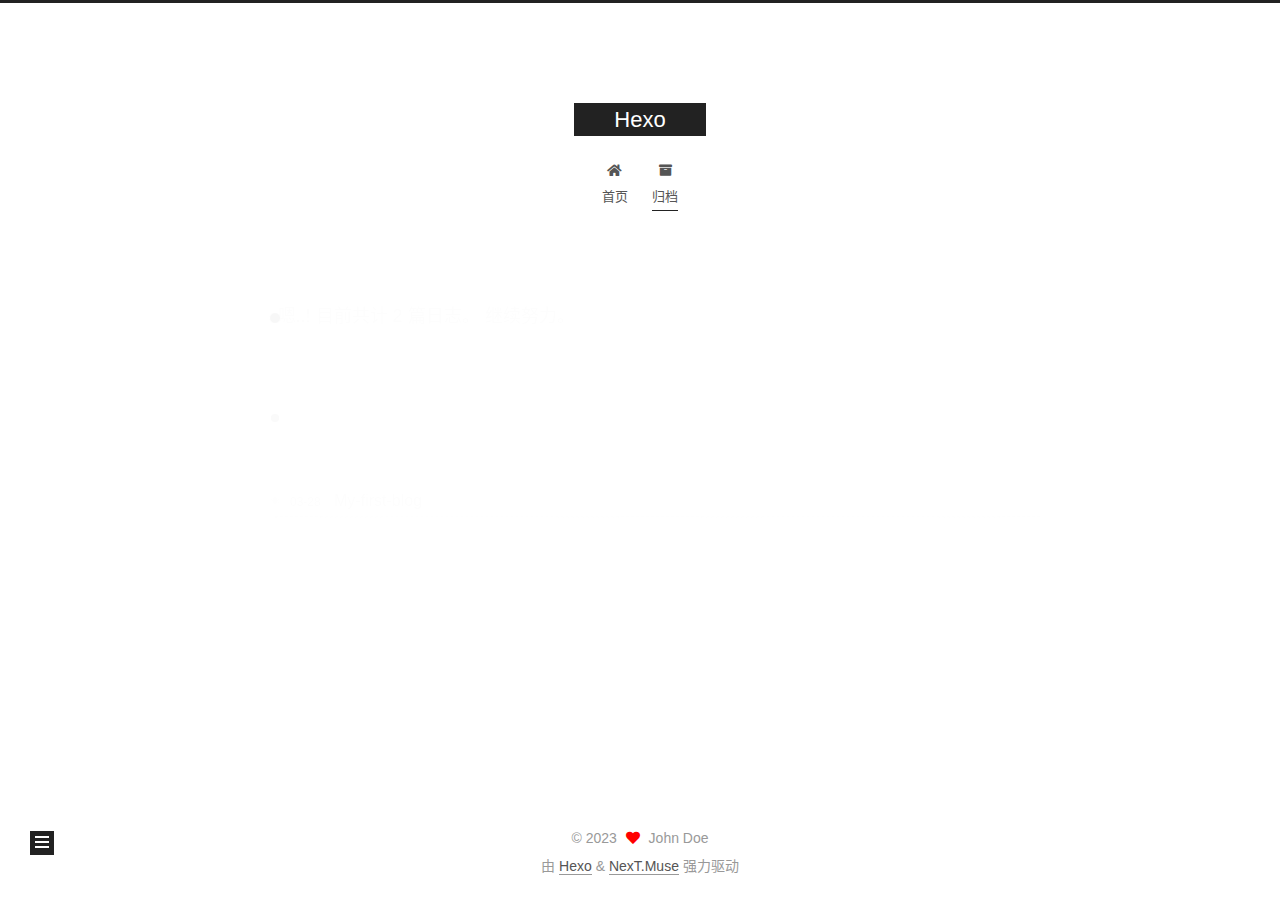
==== commit 98045b09: "Site updated: 2023-03-28 20:33:30" ====
--- a/archives/index.html
+++ b/archives/index.html
@@ -148,13 +148,33 @@
   <div class="post-block">
     <div class="posts-collapse">
       <div class="collection-title">
-        <span class="collection-header">嗯..! 目前共计 1 篇日志。 继续努力。</span>
+        <span class="collection-header">嗯..! 目前共计 2 篇日志。 继续努力。</span>
       </div>
 
       
     <div class="collection-year">
       <span class="collection-header">2023</span>
     </div>
+
+  <article itemscope itemtype="http://schema.org/Article">
+    <header class="post-header">
+
+      <div class="post-meta">
+        <time itemprop="dateCreated"
+              datetime="2023-03-28T20:31:49+08:00"
+              content="2023-03-28">
+          03-28
+        </time>
+      </div>
+
+      <div class="post-title">
+          <a class="post-title-link" href="/2023/03/28/My-first-blog/" itemprop="url">
+            <span itemprop="name">My-first-blog</span>
+          </a>
+      </div>
+
+    </header>
+  </article>
 
   <article itemscope itemtype="http://schema.org/Article">
     <header class="post-header">
@@ -248,7 +268,7 @@
       <div class="site-state-item site-state-posts">
           <a href="/archives/">
         
-          <span class="site-state-item-count">1</span>
+          <span class="site-state-item-count">2</span>
           <span class="site-state-item-name">日志</span>
         </a>
       </div>
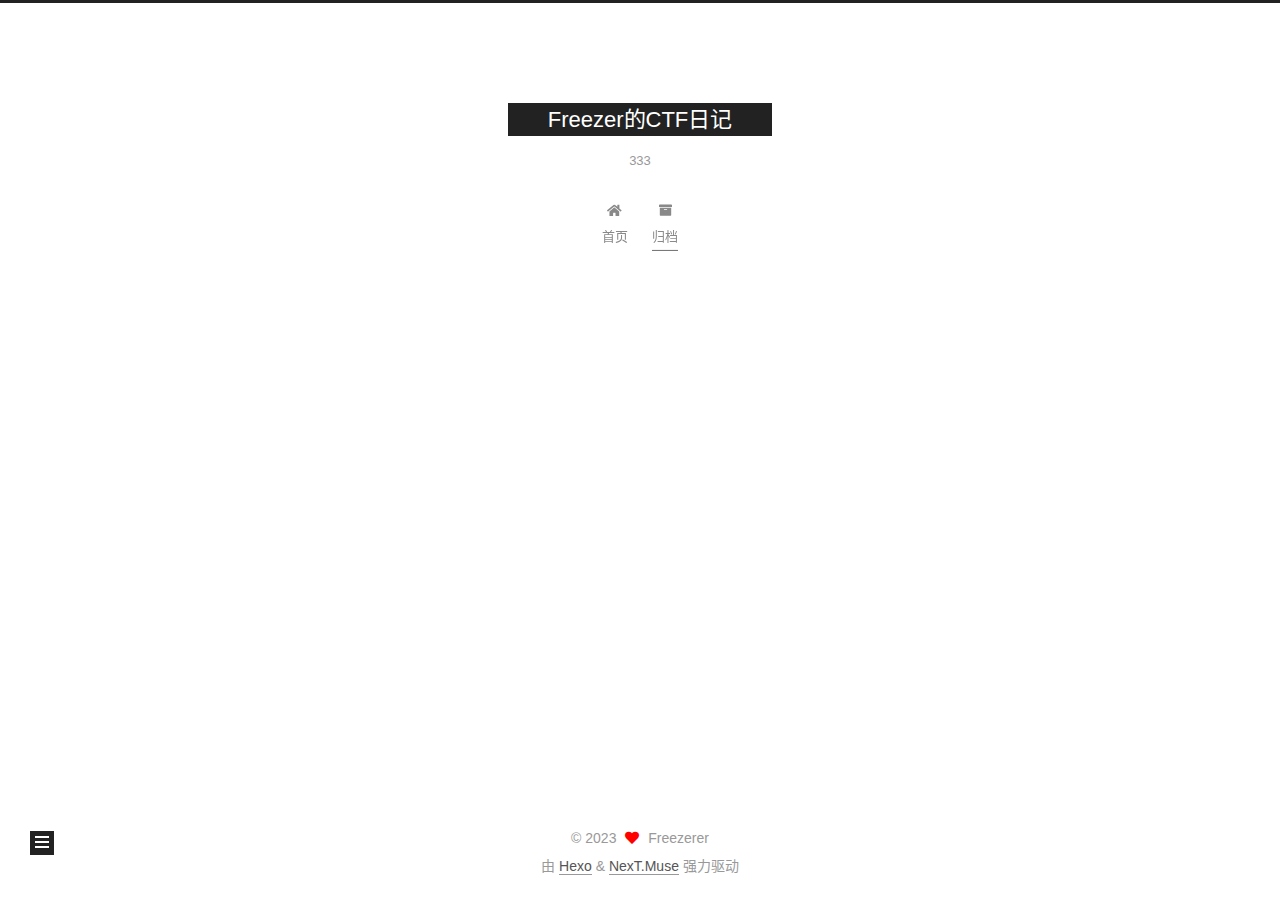
==== commit 049ece4d: "Site updated: 2023-03-28 20:57:35" ====
--- a/archives/index.html
+++ b/archives/index.html
@@ -20,12 +20,14 @@
     var CONFIG = {"hostname":"example.com","root":"/","scheme":"Muse","version":"7.8.0","exturl":false,"sidebar":{"position":"left","display":"post","padding":18,"offset":12,"onmobile":false},"copycode":{"enable":false,"show_result":false,"style":null},"back2top":{"enable":true,"sidebar":false,"scrollpercent":false},"bookmark":{"enable":false,"color":"#222","save":"auto"},"fancybox":false,"mediumzoom":false,"lazyload":false,"pangu":false,"comments":{"style":"tabs","active":null,"storage":true,"lazyload":false,"nav":null},"algolia":{"hits":{"per_page":10},"labels":{"input_placeholder":"Search for Posts","hits_empty":"We didn't find any results for the search: ${query}","hits_stats":"${hits} results found in ${time} ms"}},"localsearch":{"enable":false,"trigger":"auto","top_n_per_article":1,"unescape":false,"preload":false},"motion":{"enable":true,"async":false,"transition":{"post_block":"fadeIn","post_header":"slideDownIn","post_body":"slideDownIn","coll_header":"slideLeftIn","sidebar":"slideUpIn"}}};
   </script>
 
-  <meta property="og:type" content="website">
-<meta property="og:title" content="Hexo">
+  <meta name="description" content="666">
+<meta property="og:type" content="website">
+<meta property="og:title" content="Freezer的CTF日记">
 <meta property="og:url" content="http://example.com/archives/index.html">
-<meta property="og:site_name" content="Hexo">
+<meta property="og:site_name" content="Freezer的CTF日记">
+<meta property="og:description" content="666">
 <meta property="og:locale" content="zh_CN">
-<meta property="article:author" content="John Doe">
+<meta property="article:author" content="Freezerer">
 <meta name="twitter:card" content="summary">
 
 <link rel="canonical" href="http://example.com/archives/">
@@ -41,7 +43,7 @@
   };
 </script>
 
-  <title>归档 | Hexo</title>
+  <title>归档 | Freezer的CTF日记</title>
   
 
 
@@ -92,9 +94,10 @@
 
     <a href="/" class="brand" rel="start">
       <span class="logo-line-before"><i></i></span>
-      <h1 class="site-title">Hexo</h1>
+      <h1 class="site-title">Freezer的CTF日记</h1>
       <span class="logo-line-after"><i></i></span>
     </a>
+      <p class="site-subtitle" itemprop="description">333</p>
   </div>
 
   <div class="site-nav-right">
@@ -260,8 +263,8 @@
 
       <div class="site-overview-wrap sidebar-panel">
         <div class="site-author motion-element" itemprop="author" itemscope itemtype="http://schema.org/Person">
-  <p class="site-author-name" itemprop="name">John Doe</p>
-  <div class="site-description" itemprop="description"></div>
+  <p class="site-author-name" itemprop="name">Freezerer</p>
+  <div class="site-description" itemprop="description">666</div>
 </div>
 <div class="site-state-wrap motion-element">
   <nav class="site-state">
@@ -300,7 +303,7 @@
   <span class="with-love">
     <i class="fa fa-heart"></i>
   </span>
-  <span class="author" itemprop="copyrightHolder">John Doe</span>
+  <span class="author" itemprop="copyrightHolder">Freezerer</span>
 </div>
   <div class="powered-by">由 <a href="https://hexo.io/" class="theme-link" rel="noopener" target="_blank">Hexo</a> & <a href="https://muse.theme-next.org/" class="theme-link" rel="noopener" target="_blank">NexT.Muse</a> 强力驱动
   </div>
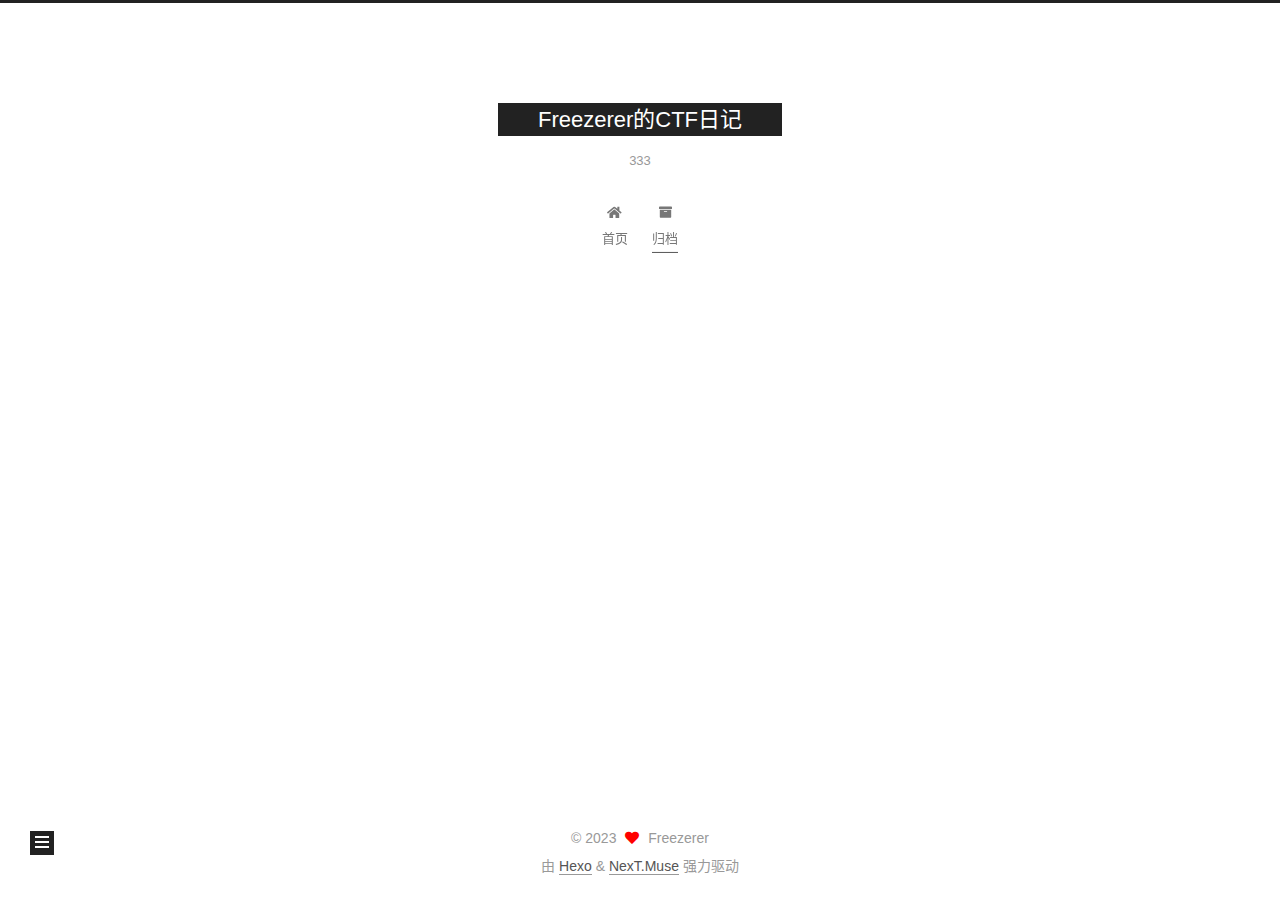
==== commit 1ab89bce: "Site updated: 2023-03-28 21:00:26" ====
--- a/archives/index.html
+++ b/archives/index.html
@@ -22,9 +22,9 @@
 
   <meta name="description" content="666">
 <meta property="og:type" content="website">
-<meta property="og:title" content="Freezer的CTF日记">
+<meta property="og:title" content="Freezerer的CTF日记">
 <meta property="og:url" content="http://example.com/archives/index.html">
-<meta property="og:site_name" content="Freezer的CTF日记">
+<meta property="og:site_name" content="Freezerer的CTF日记">
 <meta property="og:description" content="666">
 <meta property="og:locale" content="zh_CN">
 <meta property="article:author" content="Freezerer">
@@ -43,7 +43,7 @@
   };
 </script>
 
-  <title>归档 | Freezer的CTF日记</title>
+  <title>归档 | Freezerer的CTF日记</title>
   
 
 
@@ -94,7 +94,7 @@
 
     <a href="/" class="brand" rel="start">
       <span class="logo-line-before"><i></i></span>
-      <h1 class="site-title">Freezer的CTF日记</h1>
+      <h1 class="site-title">Freezerer的CTF日记</h1>
       <span class="logo-line-after"><i></i></span>
     </a>
       <p class="site-subtitle" itemprop="description">333</p>
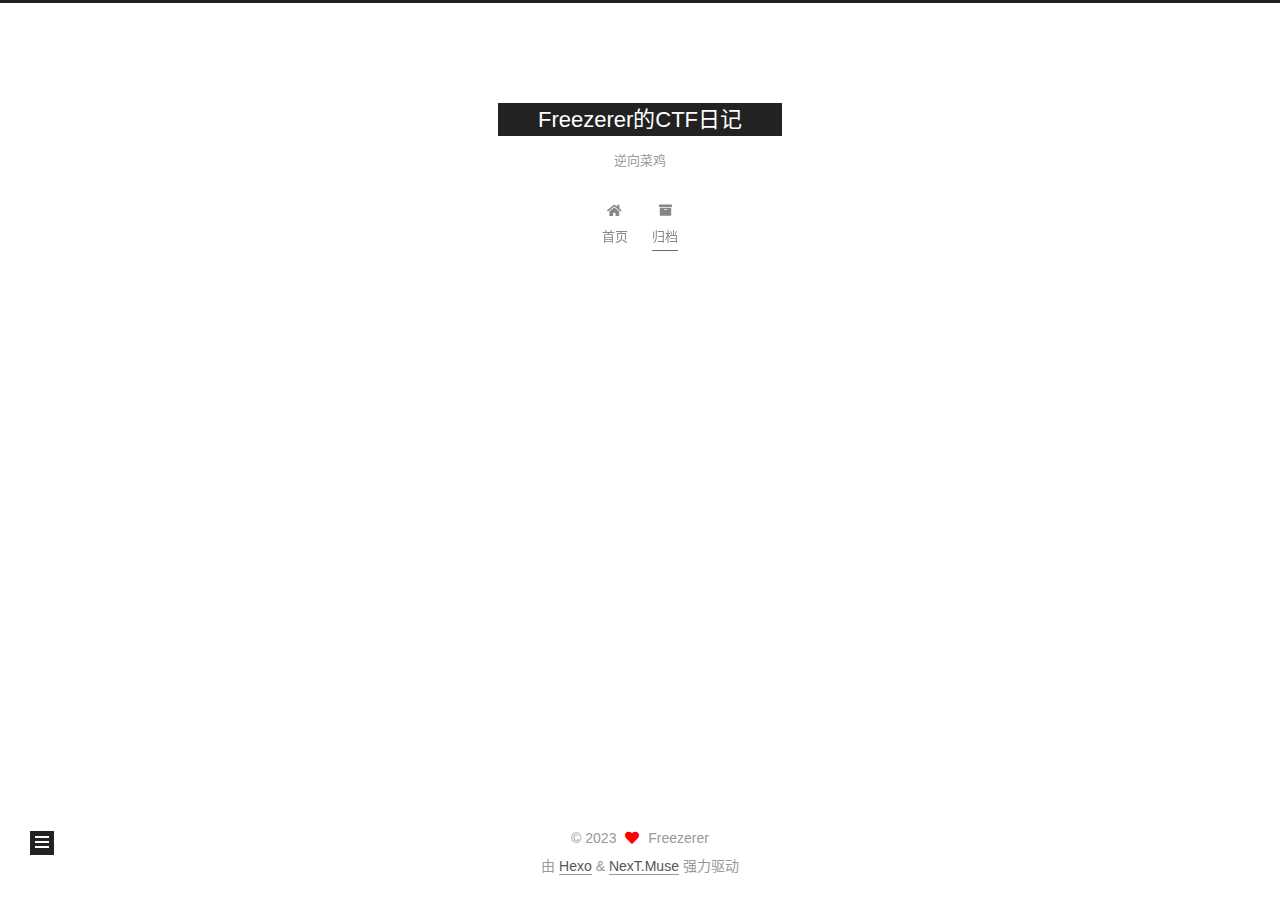
==== commit 3fac0bb7: "Site updated: 2023-03-28 21:06:48" ====
--- a/archives/index.html
+++ b/archives/index.html
@@ -20,12 +20,12 @@
     var CONFIG = {"hostname":"example.com","root":"/","scheme":"Muse","version":"7.8.0","exturl":false,"sidebar":{"position":"left","display":"post","padding":18,"offset":12,"onmobile":false},"copycode":{"enable":false,"show_result":false,"style":null},"back2top":{"enable":true,"sidebar":false,"scrollpercent":false},"bookmark":{"enable":false,"color":"#222","save":"auto"},"fancybox":false,"mediumzoom":false,"lazyload":false,"pangu":false,"comments":{"style":"tabs","active":null,"storage":true,"lazyload":false,"nav":null},"algolia":{"hits":{"per_page":10},"labels":{"input_placeholder":"Search for Posts","hits_empty":"We didn't find any results for the search: ${query}","hits_stats":"${hits} results found in ${time} ms"}},"localsearch":{"enable":false,"trigger":"auto","top_n_per_article":1,"unescape":false,"preload":false},"motion":{"enable":true,"async":false,"transition":{"post_block":"fadeIn","post_header":"slideDownIn","post_body":"slideDownIn","coll_header":"slideLeftIn","sidebar":"slideUpIn"}}};
   </script>
 
-  <meta name="description" content="666">
+  <meta name="description" content="这是Freezer的CTF学习记录区">
 <meta property="og:type" content="website">
 <meta property="og:title" content="Freezerer的CTF日记">
 <meta property="og:url" content="http://example.com/archives/index.html">
 <meta property="og:site_name" content="Freezerer的CTF日记">
-<meta property="og:description" content="666">
+<meta property="og:description" content="这是Freezer的CTF学习记录区">
 <meta property="og:locale" content="zh_CN">
 <meta property="article:author" content="Freezerer">
 <meta name="twitter:card" content="summary">
@@ -97,7 +97,7 @@
       <h1 class="site-title">Freezerer的CTF日记</h1>
       <span class="logo-line-after"><i></i></span>
     </a>
-      <p class="site-subtitle" itemprop="description">333</p>
+      <p class="site-subtitle" itemprop="description">逆向菜鸡</p>
   </div>
 
   <div class="site-nav-right">
@@ -264,7 +264,7 @@
       <div class="site-overview-wrap sidebar-panel">
         <div class="site-author motion-element" itemprop="author" itemscope itemtype="http://schema.org/Person">
   <p class="site-author-name" itemprop="name">Freezerer</p>
-  <div class="site-description" itemprop="description">666</div>
+  <div class="site-description" itemprop="description">这是Freezer的CTF学习记录区</div>
 </div>
 <div class="site-state-wrap motion-element">
   <nav class="site-state">
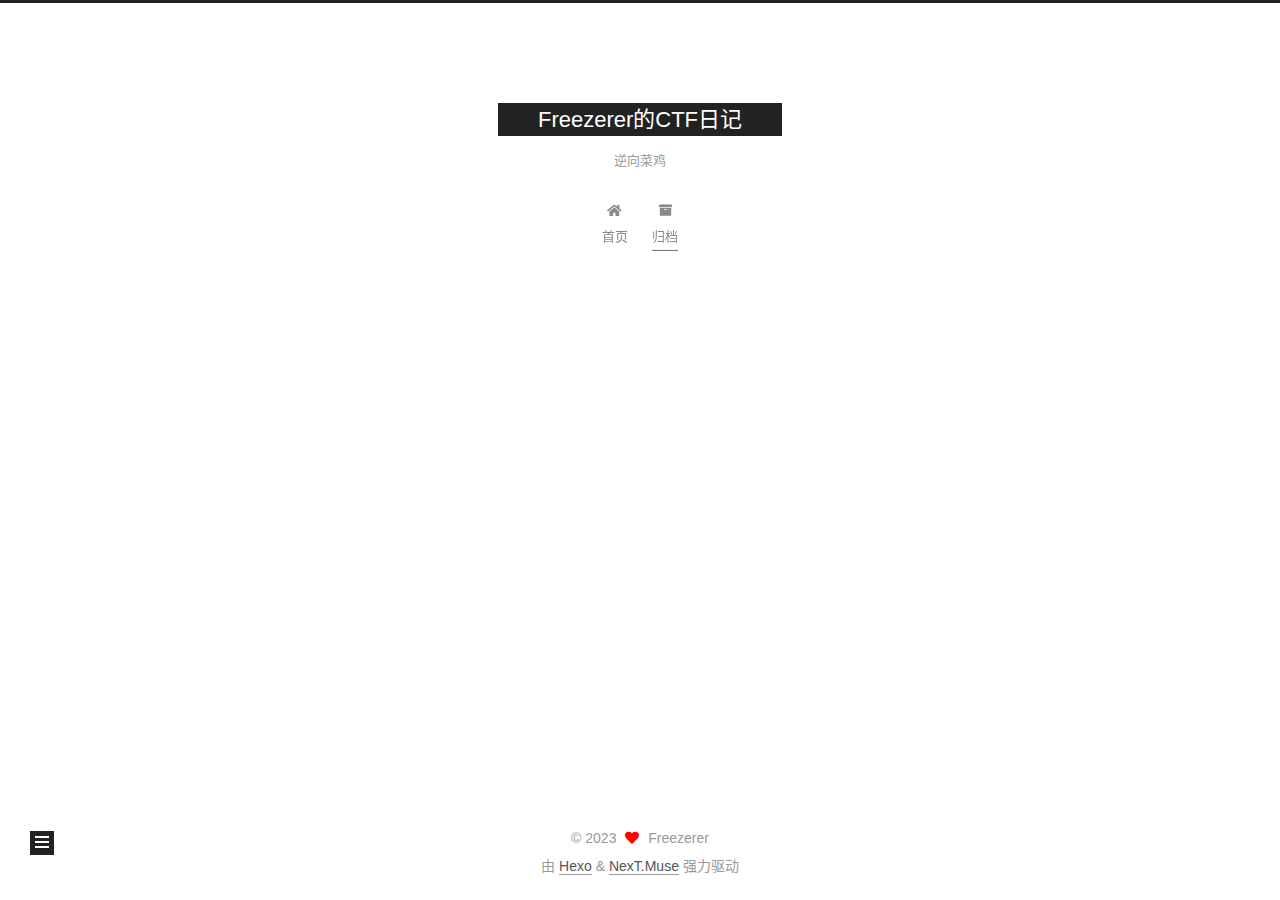
==== commit e6866e41: "Site updated: 2023-03-28 21:12:41" ====
--- a/archives/index.html
+++ b/archives/index.html
@@ -151,7 +151,7 @@
   <div class="post-block">
     <div class="posts-collapse">
       <div class="collection-title">
-        <span class="collection-header">嗯..! 目前共计 2 篇日志。 继续努力。</span>
+        <span class="collection-header">嗯..! 目前共计 1 篇日志。 继续努力。</span>
       </div>
 
       
@@ -173,26 +173,6 @@
       <div class="post-title">
           <a class="post-title-link" href="/2023/03/28/My-first-blog/" itemprop="url">
             <span itemprop="name">My-first-blog</span>
-          </a>
-      </div>
-
-    </header>
-  </article>
-
-  <article itemscope itemtype="http://schema.org/Article">
-    <header class="post-header">
-
-      <div class="post-meta">
-        <time itemprop="dateCreated"
-              datetime="2023-03-28T19:34:23+08:00"
-              content="2023-03-28">
-          03-28
-        </time>
-      </div>
-
-      <div class="post-title">
-          <a class="post-title-link" href="/2023/03/28/hello-world/" itemprop="url">
-            <span itemprop="name">Hello World</span>
           </a>
       </div>
 
@@ -271,7 +251,7 @@
       <div class="site-state-item site-state-posts">
           <a href="/archives/">
         
-          <span class="site-state-item-count">2</span>
+          <span class="site-state-item-count">1</span>
           <span class="site-state-item-name">日志</span>
         </a>
       </div>
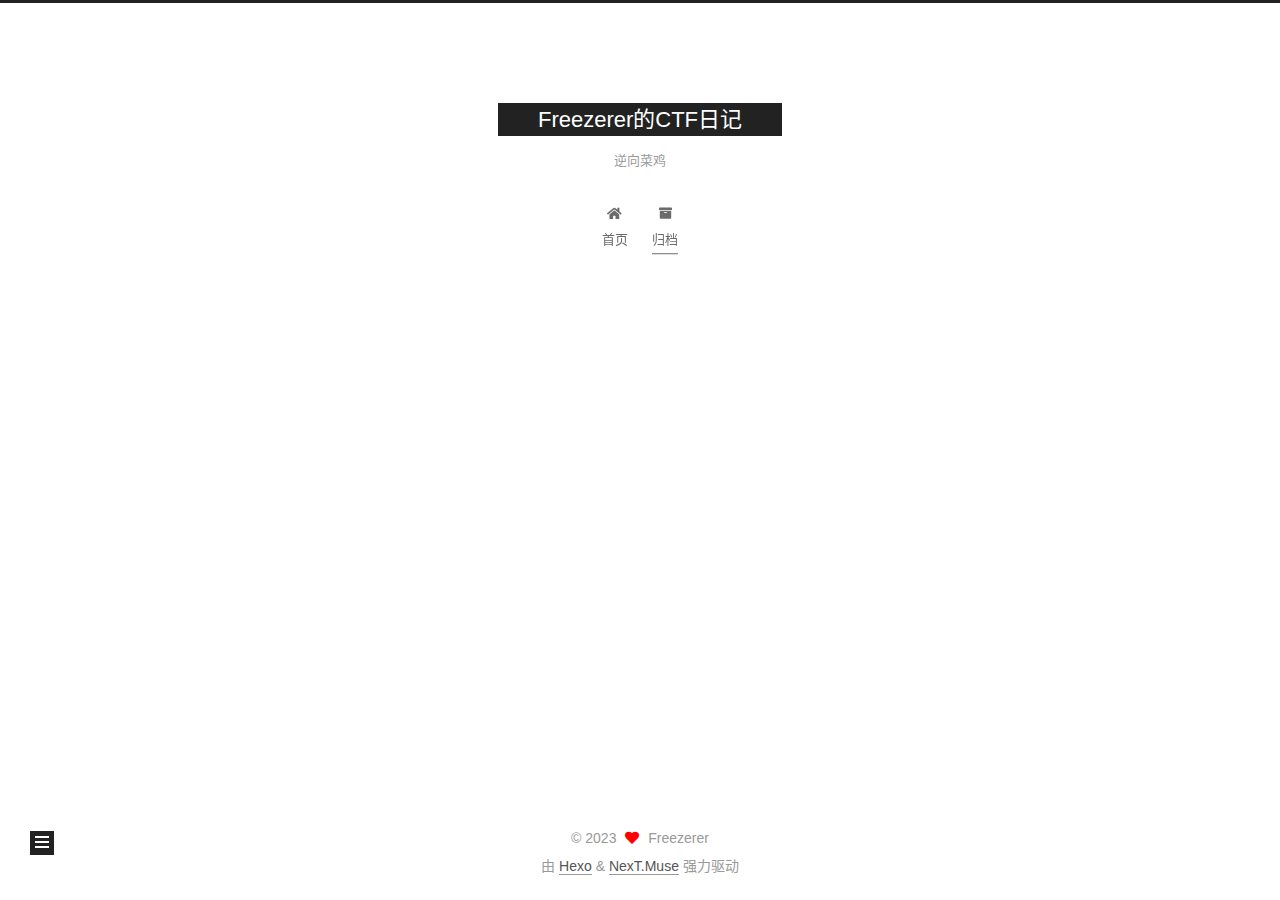
==== commit 377fe25b: "Site updated: 2023-04-05 11:30:08" ====
--- a/archives/index.html
+++ b/archives/index.html
@@ -151,13 +151,33 @@
   <div class="post-block">
     <div class="posts-collapse">
       <div class="collection-title">
-        <span class="collection-header">嗯..! 目前共计 1 篇日志。 继续努力。</span>
+        <span class="collection-header">嗯..! 目前共计 2 篇日志。 继续努力。</span>
       </div>
 
       
     <div class="collection-year">
       <span class="collection-header">2023</span>
     </div>
+
+  <article itemscope itemtype="http://schema.org/Article">
+    <header class="post-header">
+
+      <div class="post-meta">
+        <time itemprop="dateCreated"
+              datetime="2023-04-05T11:29:24+08:00"
+              content="2023-04-05">
+          04-05
+        </time>
+      </div>
+
+      <div class="post-title">
+          <a class="post-title-link" href="/2023/04/05/%E9%80%86%E5%90%91-%E8%8A%B1%E6%8C%87%E4%BB%A4/" itemprop="url">
+            <span itemprop="name">逆向-花指令</span>
+          </a>
+      </div>
+
+    </header>
+  </article>
 
   <article itemscope itemtype="http://schema.org/Article">
     <header class="post-header">
@@ -251,7 +271,7 @@
       <div class="site-state-item site-state-posts">
           <a href="/archives/">
         
-          <span class="site-state-item-count">1</span>
+          <span class="site-state-item-count">2</span>
           <span class="site-state-item-name">日志</span>
         </a>
       </div>
